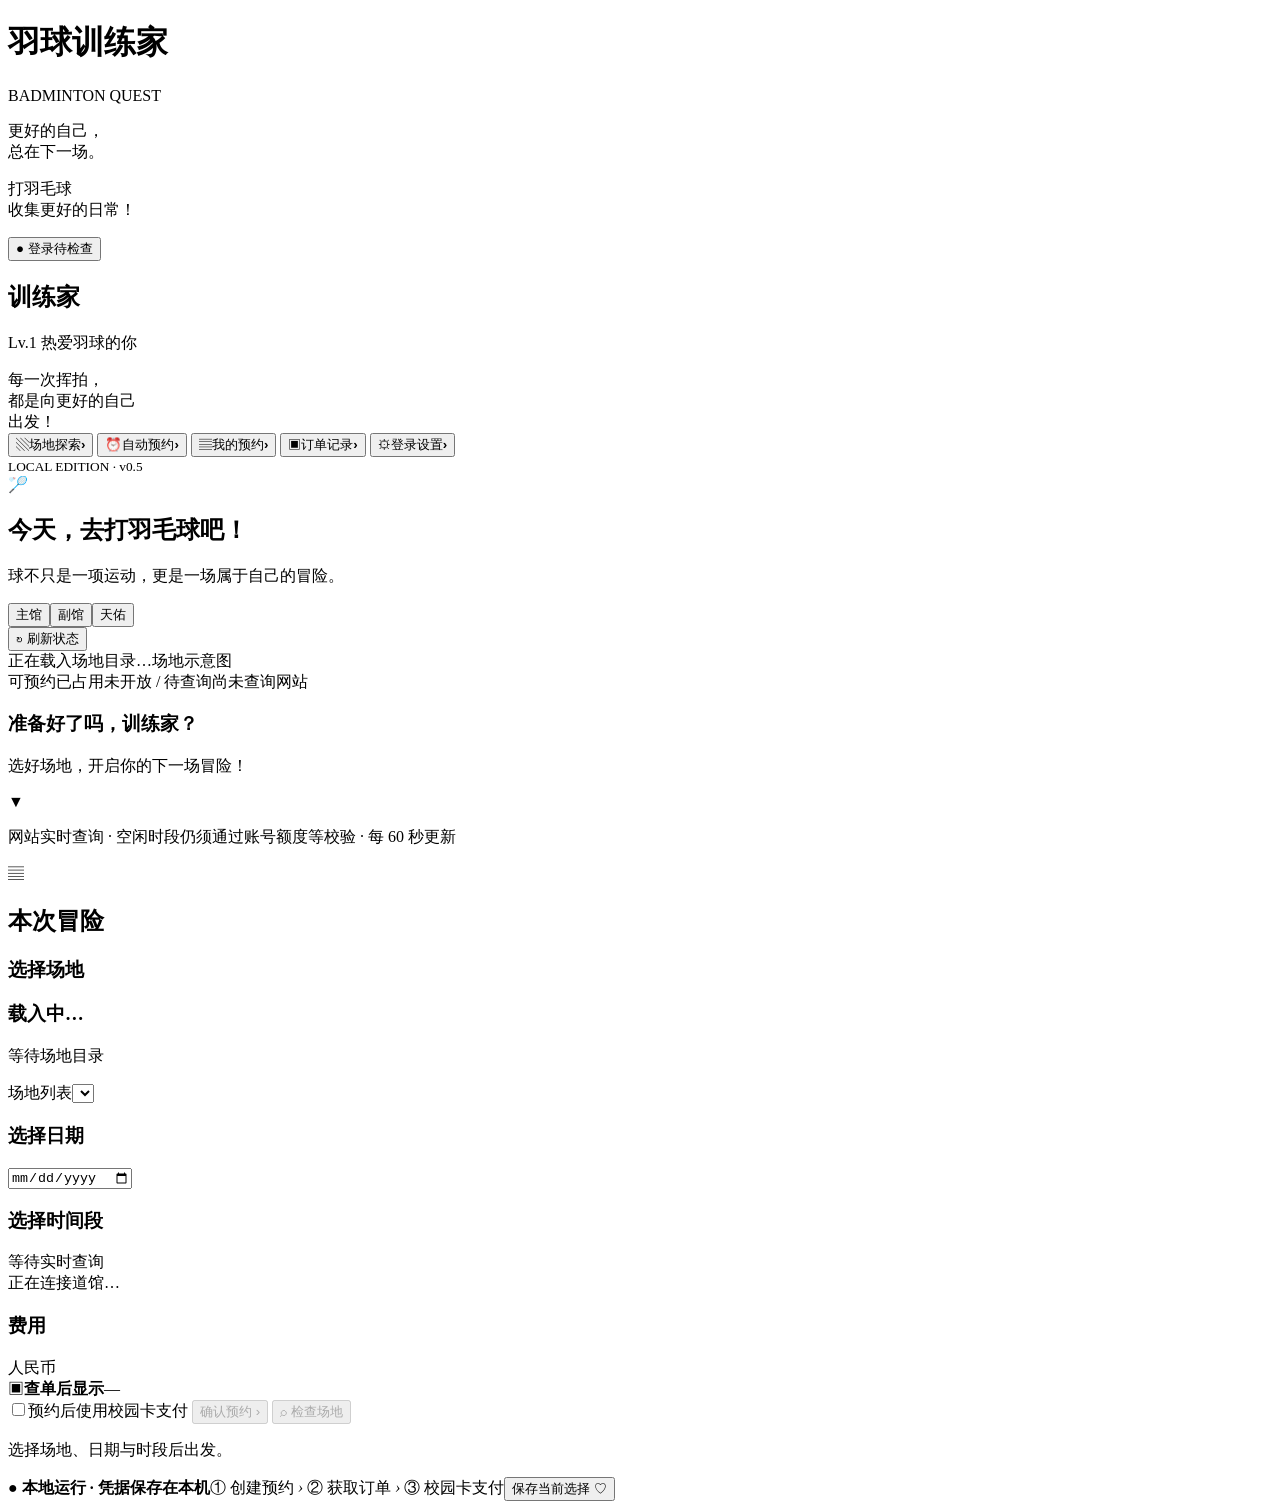
==== badminton_reservation/gui/index.html @ 609d737c "Import Badminton Quest 0.7.2 with sanitized configuration" ====
<!doctype html>
<html lang="zh-CN">
<head>
  <meta charset="utf-8"><meta name="viewport" content="width=device-width,initial-scale=1">
  <meta name="local-token" content="__LOCAL_TOKEN__">
  <title>羽球训练家 · Badminton Quest</title>
  <link rel="icon" href="data:image/svg+xml,%3Csvg xmlns='http://www.w3.org/2000/svg' viewBox='0 0 32 32'%3E%3Ccircle cx='16' cy='16' r='14' fill='%23cc4050' stroke='%23222c3b' stroke-width='3'/%3E%3Cpath d='M2 16h28' stroke='%23222c3b' stroke-width='4'/%3E%3Ccircle cx='16' cy='16' r='5' fill='%23fff8e8' stroke='%23222c3b' stroke-width='3'/%3E%3C/svg%3E">
  <link rel="stylesheet" href="/style.css"><link rel="stylesheet" href="/dashboard.css"><script src="/app.js" defer></script><script src="/automation.js" defer></script><script src="/login.js" defer></script>
</head>
<body>
<div class="app-shell">
  <header class="masthead">
    <div class="brand"><div class="pokeball" aria-hidden="true"></div><div><h1>羽球训练家</h1><p>BADMINTON QUEST</p></div></div>
    <p class="brand-motto">更好的自己，<br>总在下一场。</p>
    <div class="header-scene art" data-crop="603,10,714,109" aria-hidden="true"></div>
    <div class="header-right"><p>打羽毛球<br>收集更好的日常！</p><button id="session-pill" class="connection" title="检查当前登录">● 登录待检查</button></div>
  </header>
  <div class="workspace">
    <aside class="sidebar">
      <div class="trainer art" data-crop="27,158,179,171" role="img" aria-label="戴红帽子的像素训练家"></div>
      <h2>训练家</h2><p class="trainer-sub"><span class="level">Lv.1</span> 热爱羽球的你</p>
      <div class="trainer-quote">每一次挥拍，<br>都是向更好的自己<br>出发！<span class="quote-notch"></span></div>
      <nav aria-label="主菜单">
        <button class="nav-item active" data-view="explore"><span>▧</span>场地探索<b>›</b></button>
        <button class="nav-item" data-view="automation"><span>⏰</span>自动预约<b>›</b></button>
        <button class="nav-item" data-view="records"><span>▤</span>我的预约<b>›</b></button>
        <button class="nav-item" data-view="orders"><span>▣</span>订单记录<b>›</b></button>
        <button class="nav-item" data-view="settings"><span>⚙</span>登录设置<b>›</b></button>
      </nav>
      <div class="sidebar-sign art" data-crop="11,777,212,197" aria-hidden="true"></div>
      <small class="local-label">LOCAL EDITION · v0.5</small>
    </aside>
    <main id="explore-view" class="explore-view">
      <section class="welcome pixel-panel"><span class="shuttle" aria-hidden="true">🏸</span><div><h2>今天，去打羽毛球吧！</h2><p>球不只是一项运动，更是一场属于自己的冒险。</p></div></section>
      <div class="map-toolbar"><div class="gym-tabs" role="tablist" aria-label="选择场馆"><button class="active" role="tab" aria-selected="true" data-group="main">主馆</button><button role="tab" aria-selected="false" data-group="annex">副馆</button><button role="tab" aria-selected="false" data-group="tianyou">天佑</button></div><button id="refresh" class="text-button">↻ 刷新状态</button></div>
      <section class="gym-stage" aria-label="羽毛球场馆地图">
        <div class="map-courts" id="map-courts"></div>
        <div class="map-caption"><span id="map-caption">正在载入场地目录…</span><span>场地示意图</span></div>
      </section>
      <div class="map-legend"><span><i class="legend-dot free"></i>可预约</span><span><i class="legend-dot occupied"></i>已占用</span><span><i class="legend-dot unknown"></i>未开放 / 待查询</span><span id="sync-time">尚未查询网站</span></div>
      <section class="dialogue pixel-panel" aria-live="polite"><div class="mascot art" data-crop="315,840,170,109" role="img" aria-label="拿着球拍的皮卡丘"></div><div><h3 id="dialogue-title">准备好了吗，训练家？</h3><p id="dialogue-text">选好场地，开启你的下一场冒险！</p></div><span class="dialogue-arrow" aria-hidden="true">▼</span></section>
      <p class="data-note">网站实时查询 · 空闲时段仍须通过账号额度等校验 · 每 60 秒更新</p>
    </main>
    <section id="automation-view" class="automation-view" hidden>
      <div class="auto-center">
        <header class="auto-welcome pixel-panel"><span class="auto-alarm">⏰</span><div><h2>把下一场，交给时间。</h2><p>提前设好目标，到点出发；没有空位，就继续候补。</p></div><button id="task-list-open" class="button compact">▤ 任务列表 <b id="task-count">0</b></button></header>
        <form id="auto-form" class="auto-form pixel-panel">
          <header class="auto-form-title"><h2>▤ 新建自动预约任务</h2><div class="mode-switch" aria-label="预约模式"><button type="button" data-mode="scheduled">定时预约</button><button type="button" data-mode="watch">立即候补</button><button type="button" data-mode="scheduled_watch" class="active">定时＋候补</button></div></header>
          <section class="auto-section"><h3><span>01</span>你想什么时候打球？</h3><div class="auto-playing"><label>预约日期<input id="auto-date" type="date" required></label><label>开始时间<input id="auto-start" type="time" required></label><label>结束时间<input id="auto-end" type="time" required></label><p class="auto-hint">❕ 未开放也能提前设置<br>开放后核对网站实际时段</p></div></section>
          <section class="auto-section candidates-section"><h3><span>02</span>候选场地 · 按顺序优先</h3><div id="auto-candidates" class="auto-candidates"></div><div class="candidate-add"><select id="auto-court-add" aria-label="新增候选场地"></select><button type="button" id="auto-add" class="button compact">＋ 添加</button><small>只约成功一块，其余候选立即停止</small></div></section>
          <section class="auto-section"><h3><span>03</span>什么时候开始行动？</h3><div class="auto-timing"><label>开始执行<input id="auto-run" type="datetime-local" step="1" required></label><label>候补截止<input id="auto-until" type="datetime-local" step="1" required></label><label>查询间隔<select id="auto-interval"><option value="30">30 秒</option><option value="60">60 秒</option><option value="120">2 分钟</option><option value="300">5 分钟</option></select></label><label>时区<span class="time-zone">北京时间 UTC+8</span></label></div></section>
          <section class="auto-section auto-payment"><h3><span>04</span>预约成功后</h3><div class="auto-payment-row"><label class="payment-toggle"><input id="auto-pay" type="checkbox"><span class="switch"></span>自动使用校园卡支付</label><label class="amount-label">金额上限 <input id="auto-amount" type="number" min="0.01" step="0.01" placeholder="¥ 金额" disabled></label><small>按实际订单金额支付，超出上限不付款。</small></div></section>
          <footer class="auto-actions"><button type="button" id="auto-save" class="button compact">保存草稿</button><span id="auto-save-status" role="status"></span><button id="auto-enable" type="submit" class="button primary">确认并启用任务 ›</button></footer>
        </form>
        <section class="auto-dialogue dialogue pixel-panel"><div class="mascot art" data-crop="315,840,170,109" aria-hidden="true"></div><div><h3>目标先选好，机会来了就出发！</h3><p>查询可重试，结果未知的预约和支付先核实。</p></div><span class="dialogue-arrow">▼</span></section>
      </div>
      <aside class="auto-side">
        <section class="login-monitor pixel-panel"><h2>♧ 登录维护 <span>❧</span></h2><div id="auto-health-state" class="health-state">○ 尚未检查</div><dl><div><dt>会话维护</dt><dd>启用后每 5 分钟检查</dd></div><div><dt>最近检查</dt><dd id="auto-health-time">—</dd></div><div><dt>最近续期</dt><dd id="auto-renew-time">尚无续期记录</dd></div><div><dt>完整重新登录</dt><dd class="amber">需本人登录</dd></div></dl><p>统一认证失效时，到登录设置重新登录。</p></section>
        <section class="task-preview pixel-panel"><header><h2>▤ <span id="preview-title">任务预览</span></h2><span id="auto-state" class="badge">尚未启用</span></header><div class="preview-details"><strong id="preview-playing">请选择目标时间</strong><p id="preview-courts">选择候选场地</p><p id="preview-run">—</p><p id="preview-until">—</p><p>⚑ 预约成功一次即结束</p></div><ol id="auto-progress" class="auto-progress"><li>等待开始</li><li>查询 / 候补</li><li>提交预约</li><li>查单 / 按设置支付</li><li>任务结束</li></ol><div class="task-live" id="auto-live" role="status">任务未启用，不会自动提交。</div><div class="monitor-actions"><button id="auto-new" class="text-button">＋ 新任务</button><button id="auto-cancel" class="text-button" hidden>停止任务</button></div><p class="runtime-note">◷ 后台需保持运行，电脑休眠期间无法执行。</p></section>
      </aside>
    </section>
    <aside id="booking-panel" class="booking-panel pixel-panel">
      <div class="panel-title"><span>▤</span><h2>本次冒险</h2></div>
      <div class="booking-body">
        <div class="section-label"><h3>选择场地</h3><span id="court-count"></span></div>
        <div class="selected-court"><div class="court-icon"><i></i></div><div><h3 id="selected-name">载入中…</h3><p id="selected-location">等待场地目录</p><div class="mini-health"></div></div></div>
        <label class="sr-only" for="court-select">场地列表</label><select id="court-select"></select>
        <div class="section-label"><h3>选择日期</h3><label class="date-input-label"><input id="date-input" type="date" aria-label="预约日期"></label></div>
        <div id="date-strip" class="date-strip" aria-label="日期快捷选择"></div>
        <div class="section-label"><h3>选择时间段</h3><span id="slot-source">等待实时查询</span></div>
        <div id="slots" class="slots" aria-live="polite"><div class="empty">正在连接道馆…</div></div>
        <div class="section-label fee-heading"><h3>费用</h3><span>人民币</span></div>
        <div class="fee-box"><span>▣</span><strong id="price">查单后显示</strong><span id="price-unit">—</span></div>
        <label class="payment-toggle"><input id="pay-toggle" type="checkbox"><span class="switch"></span><span>预约后使用校园卡支付</span></label>
        <button id="book" class="button primary" disabled>确认预约 <span>›</span></button>
        <button id="check" class="button secondary" disabled>⌕ 检查场地</button>
        <p class="booking-hint" id="booking-hint">选择场地、日期与时段后出发。</p>
      </div>
    </aside>
    <section id="secondary-view" class="secondary-view pixel-panel" hidden>
      <header><div><p class="eyebrow" id="secondary-eyebrow">TRAINER JOURNAL</p><h2 id="secondary-title">我的预约</h2></div><button id="reload-secondary" class="button compact">↻ 刷新</button></header>
      <div id="secondary-content"></div>
    </section>
  </div>
  <footer class="statusbar"><span>● <b id="footer-status">本地运行 · 凭据保存在本机</b></span><span>① 创建预约 <i>›</i> ② 获取订单 <i>›</i> ③ 校园卡支付</span><button id="save-config">保存当前选择 ♡</button></footer>
</div>
<dialog id="confirm-dialog" class="pixel-panel"><form method="dialog"><button class="dialog-close" aria-label="关闭">×</button><p class="eyebrow">READY, TRAINER?</p><h2 id="confirm-title">确认本次预约</h2><div id="confirm-details"></div><p class="confirm-note" id="confirm-note"></p><div class="dialog-actions"><button value="cancel" class="button secondary">再看看</button><button id="confirm-submit" value="submit" class="button primary">确认提交</button></div></form></dialog>
<dialog id="result-dialog" class="pixel-panel"><form method="dialog"><button class="dialog-close" aria-label="关闭">×</button><p class="eyebrow">ADVENTURE LOG</p><h2 id="result-title">操作结果</h2><div id="result-content"></div><button class="button primary">知道了</button></form></dialog>
<div id="toast" role="status" hidden></div>
<dialog id="task-list-dialog" class="pixel-panel"><button class="dialog-close" id="task-list-close" aria-label="关闭任务列表">×</button><p class="eyebrow">TRAINER MISSIONS</p><h2>自动预约任务</h2><p class="task-list-note">任务保存在本机；停止任务不会取消已创建的预约。</p><div id="task-list-body"></div></dialog>
</body></html>
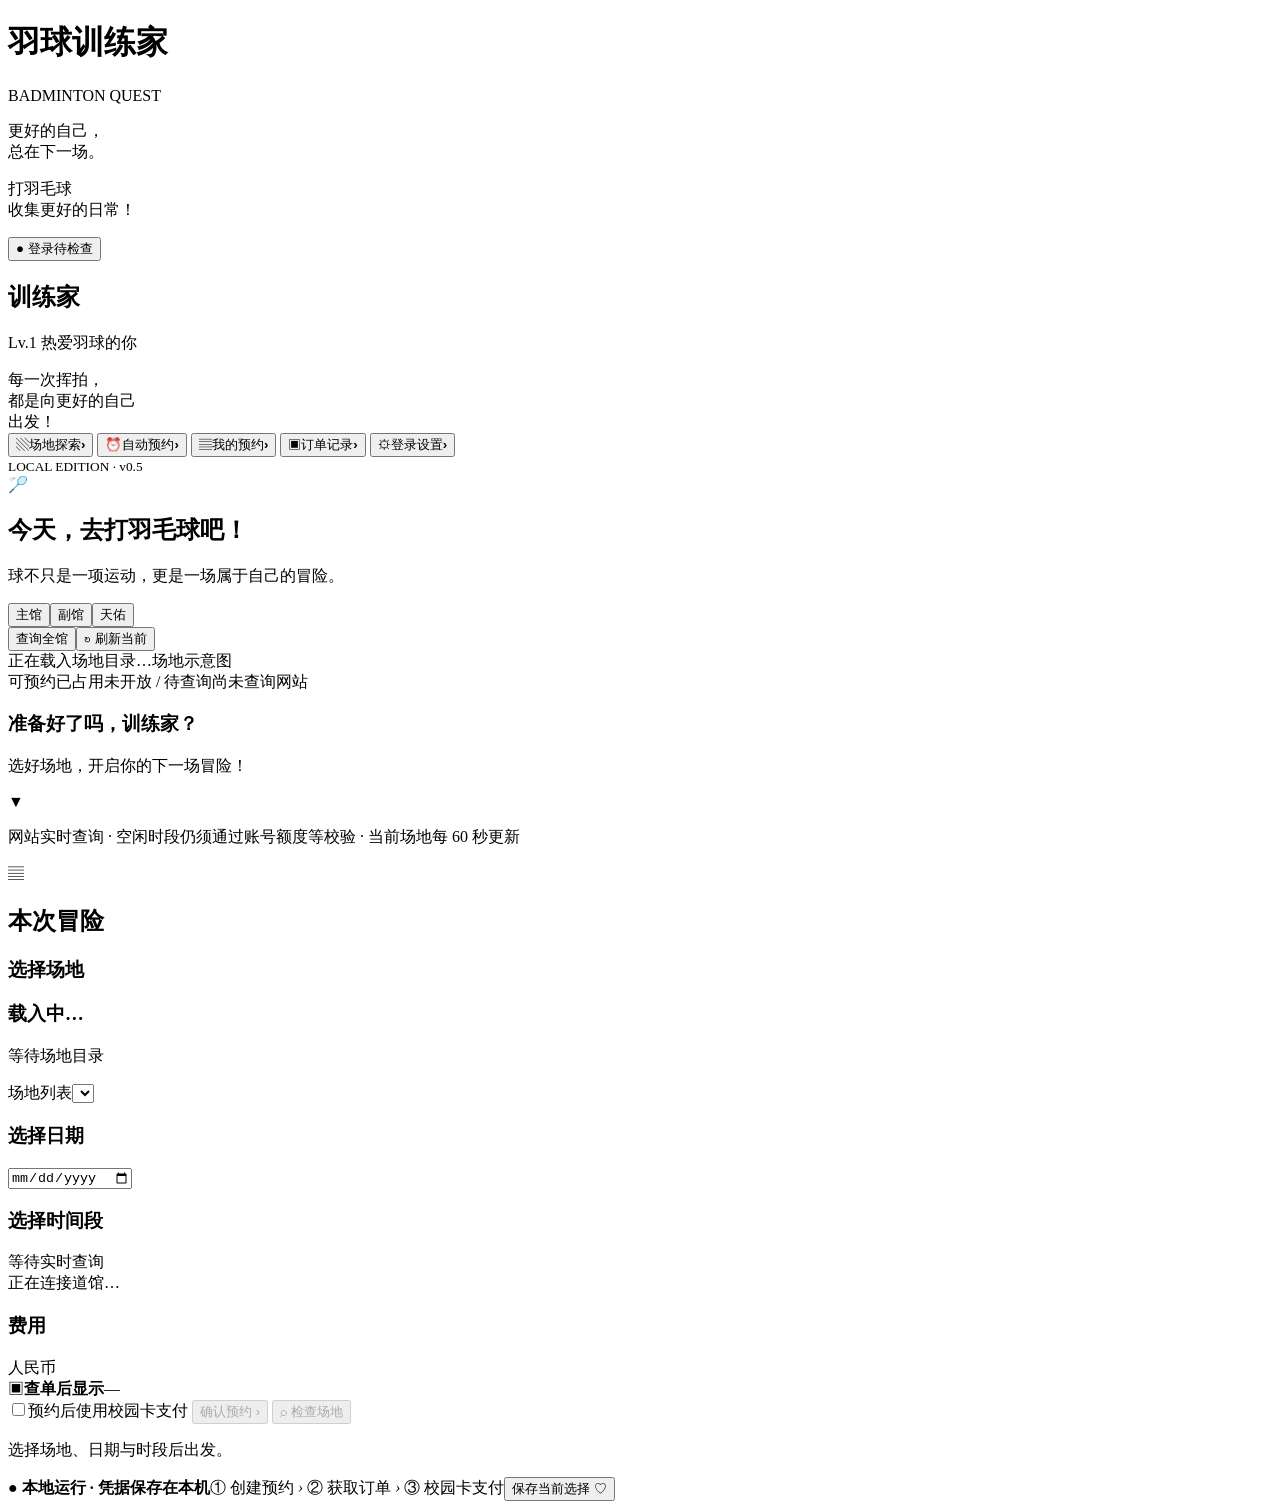
==== commit 9a86de28: "Prioritize selected court queries and add administrator announcements" ====
--- a/badminton_reservation/gui/index.html
+++ b/badminton_reservation/gui/index.html
@@ -32,14 +32,14 @@
     </aside>
     <main id="explore-view" class="explore-view">
       <section class="welcome pixel-panel"><span class="shuttle" aria-hidden="true">🏸</span><div><h2>今天，去打羽毛球吧！</h2><p>球不只是一项运动，更是一场属于自己的冒险。</p></div></section>
-      <div class="map-toolbar"><div class="gym-tabs" role="tablist" aria-label="选择场馆"><button class="active" role="tab" aria-selected="true" data-group="main">主馆</button><button role="tab" aria-selected="false" data-group="annex">副馆</button><button role="tab" aria-selected="false" data-group="tianyou">天佑</button></div><button id="refresh" class="text-button">↻ 刷新状态</button></div>
+      <div class="map-toolbar"><div class="gym-tabs" role="tablist" aria-label="选择场馆"><button class="active" role="tab" aria-selected="true" data-group="main">主馆</button><button role="tab" aria-selected="false" data-group="annex">副馆</button><button role="tab" aria-selected="false" data-group="tianyou">天佑</button></div><div><button id="refresh-all" class="text-button">查询全馆</button><button id="refresh" class="text-button">↻ 刷新当前</button></div></div>
       <section class="gym-stage" aria-label="羽毛球场馆地图">
         <div class="map-courts" id="map-courts"></div>
         <div class="map-caption"><span id="map-caption">正在载入场地目录…</span><span>场地示意图</span></div>
       </section>
       <div class="map-legend"><span><i class="legend-dot free"></i>可预约</span><span><i class="legend-dot occupied"></i>已占用</span><span><i class="legend-dot unknown"></i>未开放 / 待查询</span><span id="sync-time">尚未查询网站</span></div>
       <section class="dialogue pixel-panel" aria-live="polite"><div class="mascot art" data-crop="315,840,170,109" role="img" aria-label="拿着球拍的皮卡丘"></div><div><h3 id="dialogue-title">准备好了吗，训练家？</h3><p id="dialogue-text">选好场地，开启你的下一场冒险！</p></div><span class="dialogue-arrow" aria-hidden="true">▼</span></section>
-      <p class="data-note">网站实时查询 · 空闲时段仍须通过账号额度等校验 · 每 60 秒更新</p>
+      <p class="data-note">网站实时查询 · 空闲时段仍须通过账号额度等校验 · 当前场地每 60 秒更新</p>
     </main>
     <section id="automation-view" class="automation-view" hidden>
       <div class="auto-center">
